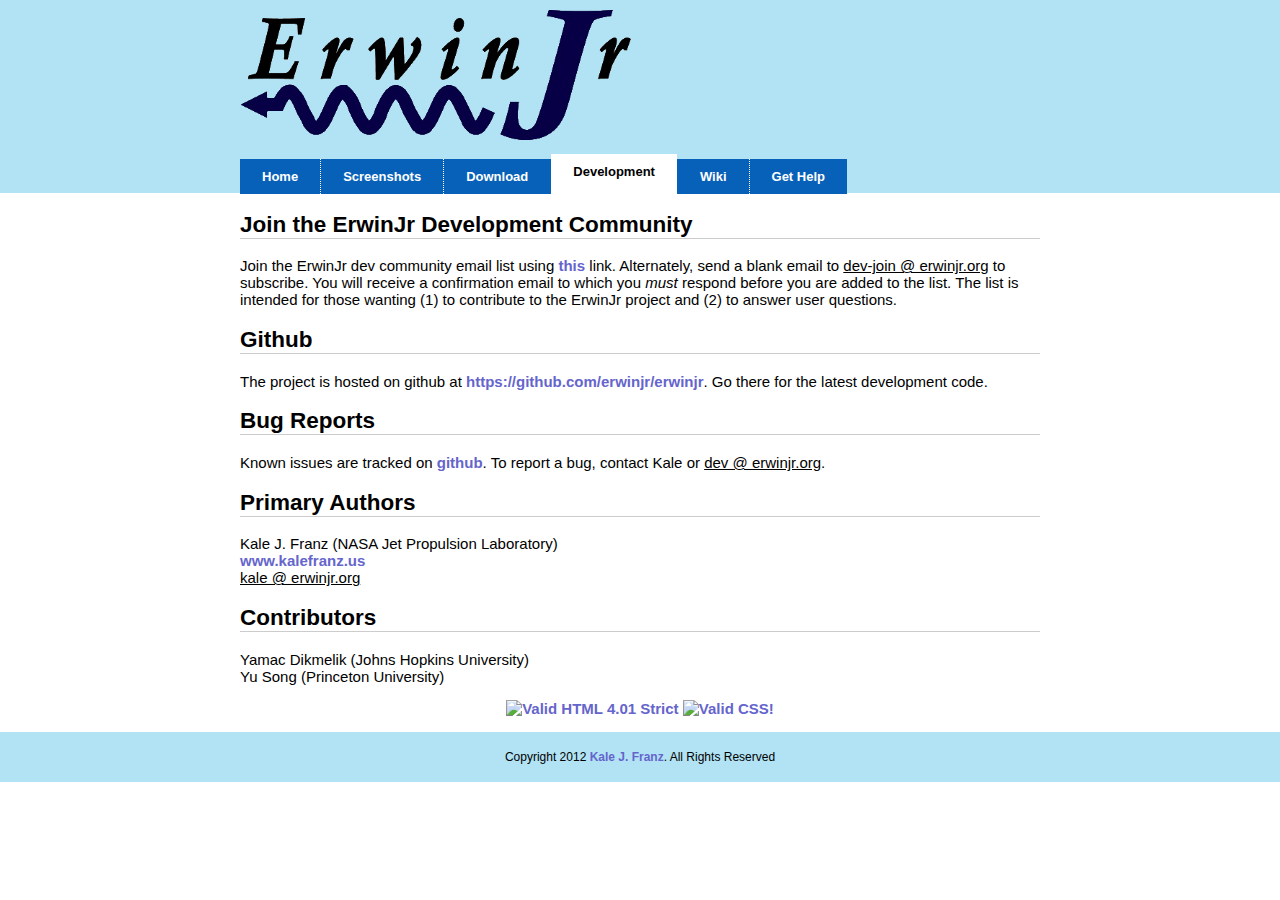
==== development.html @ 69604a8e "initial commit" ====
<!DOCTYPE HTML PUBLIC "-//W3C//DTD HTML 4.01//EN" "http://www.w3.org/TR/html4/strict.dtd">
<html>
<head>
<title>ErwinJr -- Development</title>
<meta http-equiv="Content-Type" content="text/html; charset=utf-8">
<meta name="author" content="Kale J. Franz">
<meta name="keywords" content="erwinjr, development">
<meta name="robots" content="All">
<meta name="rating" content="General">
<meta name="URL" content="development.html">
<meta name="document-type" content="Public">
<link href="style.css" rel="stylesheet" type="text/css">
</head>
<body>
    <div id="topperContainer">
    <p>
	 <img src="images/erwinjr_banner_391x150.png" width="391" height="150" alt="ErwinJr Logo">
	</p>
   <ul class="topNav">
	    <li><a href="http://erwinjr.org/index.html" class="topNavFirst">Home</a></li>
		<li><a href="http://erwinjr.org/screenshots.html">Screenshots</a></li>
		<li><a href="http://erwinjr.org/download.html" class="topNavActLeft">Download</a></li>
		<li><a href="http://erwinjr.org/development.html" class="topNavAct">Development</a></li>
		<li><a href="http://erwinjr.org/wiki" class="topNavActRight">Wiki</a></li>
		<li><a href="http://erwinjr.org/gethelp.html" class="topNavLast">Get Help</a></li>
	  </ul><br class="clear">
   </div>
<div id="wrapper">
	
<h2>Join the ErwinJr Development Community</h2>
Join the ErwinJr dev community email list using <a href="http://erwinjr.org/mailman/listinfo/dev_erwinjr.org">this</a> link.  Alternately, send a blank email to <span style="text-decoration:underline">dev-join @ erwinjr.org</span> to subscribe.  You will receive a confirmation email to which you <span style="font-style:italic">must</span> respond before you are added to the list.  The list is intended for those wanting (1) to contribute to the ErwinJr project and (2) to answer user questions.

<h2>Github</h2>
The project is hosted on github at <a href="https://github.com/erwinjr/erwinjr">https://github.com/erwinjr/erwinjr</a>.  Go there for the latest development code.

<h2>Bug Reports</h2>
Known issues are tracked on <a href="https://github.com/erwinjr/erwinjr/issues">github</a>.  To report a bug, contact Kale or <span style="text-decoration:underline">dev @ erwinjr.org</span>.


<h2>Primary Authors</h2>
<p>Kale J. Franz (NASA Jet Propulsion Laboratory)<br>
 <a href="http://www.kalefranz.us">www.kalefranz.us</a><br>
 <span style="text-decoration:underline">kale @ erwinjr.org</span></p>

<h2>Contributors</h2>
<p>Yamac Dikmelik (Johns Hopkins University)<br>
Yu Song (Princeton University)
</p>


<!-- CSS thumbnails -->
<div style="text-align:center;">
<p>
    <a href="http://validator.w3.org/check?uri=referer">
	<img src="http://www.w3.org/Icons/valid-html401" alt="Valid HTML 4.01 Strict" 
	style="border:0;width:88px;height:31px"></a>

    <a href="http://jigsaw.w3.org/css-validator/check/referer">
        <img style="border:0;width:88px;height:31px"
            src="http://jigsaw.w3.org/css-validator/images/vcss"
            alt="Valid CSS!">
    </a>
</p>
</div>

<script type="text/javascript">

  var _gaq = _gaq || [];
  _gaq.push(['_setAccount', 'UA-3187139-6']);
  _gaq.push(['_trackPageview']);

  (function() {
    var ga = document.createElement('script'); ga.type = 'text/javascript'; ga.async = true;
    ga.src = ('https:' == document.location.protocol ? 'https://ssl' : 'http://www') + '.google-analytics.com/ga.js';
    var s = document.getElementsByTagName('script')[0]; s.parentNode.insertBefore(ga, s);
  })();

</script>

    </div>
 
	 <div id="footerContainer">
		<p style="text-align:center">
		 Copyright 2012 <a href="http://www.kalefranz.us">Kale J. Franz</a>. All Rights Reserved
		</p>
	</div>
</body>
</html>
---- style.css ----
* {
	/*margin:0px;
	padding:0px;*/
}
p {
	/*margin:0px;
	padding:0px;*/
}
ul {
	margin:0px;
	padding:0px;
}
ul {
	margin:0px;
	padding:0px;
	list-style:none;
}

a {
	color:#6565CC;
	font-weight:bold;
	text-decoration:none;
}
a:hover {
	color:#6565CC;
	font-weight:bold;
	text-decoration:underline;
}

h2 {
	font-family: tahoma, arial, sans-serif;
	border-bottom: 1px solid #cccccc;
	text-indent: 0px;
}

body {
	margin:0px;
	padding:0px;
    font-family:tahoma, arial, sans-serif;
	font-size:15px;
	color: #000000;
}
.clear {
	margin:0px;
	padding:0px;
	height:0px;
	font-size:0px;
	clear:both;
}
#wrapper {
	margin:10px auto;
	width:800px;
}

ul.topNav  {
	margin:auto;
	padding:0px;
	width:800px;
}
.topNav li{
	 float:left;
	 display:inline-block;
}
.topNav li a{
	 float:left;
     font-family:tahoma, arial, sans-serif;
	 font-size:13px;
	 font-weight:bold;
	 color:#FFFFFF;
	 text-align:center;
	 line-height:35px;
	 display:inline-block;
	 text-decoration:none;
	 background:#0761B9;
	 padding-left:22px;
	 padding-right:22px;
	 margin-top:5px;
	 border-right:1px dotted #FFFFFF;
	 /*border-left:1px dotted #FFFFFF;*/
}
.topNav li a.topNavActLeft{
	 border-right:1px dotted #0761B9;
}
.topNav li a.topNavActLeft:hover{
	 border-right:1px dotted #0761B9;
}
.topNav li a.topNavActRight{
	 border-left:1px dotted #0761B9;
}
.topNav li a.topNavActRight:hover{
	 border-left:1px dotted #0761B9;
}
.topNav li a:hover{
	background:#FFFFFF;
	color:#000000;
	text-decoration:none;
	border-right:1px dotted #0761B9;
	/*border-left:1px dotted #000000;*/
}
.topNav li a.topNavAct{
	background:#FFFFFF;
	color:#000000;
	text-decoration:none;
	height:40px;
	position:relative;
	top:-5px;
	border-right:none;
	border-left:none;
}
.topNav li a.topNavLast{
	border-right:none;
	/*padding-left:15px;
	padding-right:15px;*/
}
.topNav li a.topNavFirst{
	border-left:none;
	border-right:1px dotted #FFFFFF;
	/*padding-left:15px;
	padding-right:15px;*/
}
.topNav li a.topNavFirst:hover{
	border-left:none;
	border-right:1px dotted #0761B9;
	/*padding-left:15px;
	padding-right:15px;*/
}





#topperContainer {
	/*background:url(../images/footerContainerBgR.png) repeat-x left top;*/
	background:#B1E3F4;
	height:193px;
	/*line-height:220px;*/
	font-size:12px;
	font-family:Georgia, "Times New Roman", Times, serif;
	color:#000000;
	width:100%;
}
#topperContainer p{
	width:800px;
	margin:auto;
	padding:0px 10px;
}

#footerContainer {
	background:#B1E3F4;
	height:50px;
	line-height:50px;
	font-size:12px;
	font-family:tahoma, arial, sans-serif;
	color:#000000;
	width:100%;
}
#footerContainer p{
	width:800px;
	margin:auto;
	padding:0px 10px;
}
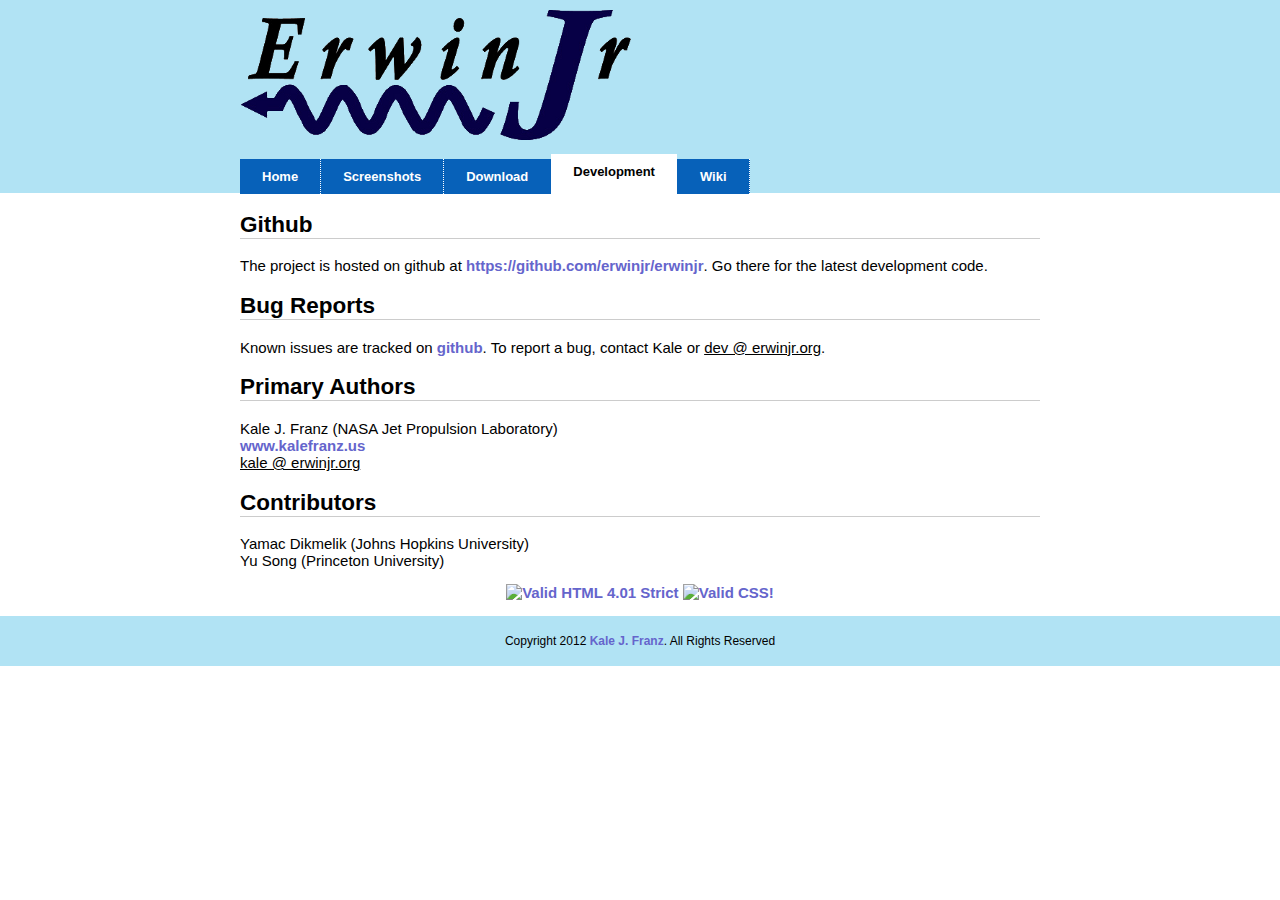
==== commit f3b3b09c: "bringing the website up-to-date" ====
--- a/development.html
+++ b/development.html
@@ -21,15 +21,11 @@
 		<li><a href="http://erwinjr.org/screenshots.html">Screenshots</a></li>
 		<li><a href="http://erwinjr.org/download.html" class="topNavActLeft">Download</a></li>
 		<li><a href="http://erwinjr.org/development.html" class="topNavAct">Development</a></li>
-		<li><a href="http://erwinjr.org/wiki" class="topNavActRight">Wiki</a></li>
-		<li><a href="http://erwinjr.org/gethelp.html" class="topNavLast">Get Help</a></li>
+		<li><a href="https://github.com/erwinjr/erwinjr/wiki" class="topNavActRight">Wiki</a></li>
 	  </ul><br class="clear">
    </div>
 <div id="wrapper">
 	
-<h2>Join the ErwinJr Development Community</h2>
-Join the ErwinJr dev community email list using <a href="http://erwinjr.org/mailman/listinfo/dev_erwinjr.org">this</a> link.  Alternately, send a blank email to <span style="text-decoration:underline">dev-join @ erwinjr.org</span> to subscribe.  You will receive a confirmation email to which you <span style="font-style:italic">must</span> respond before you are added to the list.  The list is intended for those wanting (1) to contribute to the ErwinJr project and (2) to answer user questions.
-
 <h2>Github</h2>
 The project is hosted on github at <a href="https://github.com/erwinjr/erwinjr">https://github.com/erwinjr/erwinjr</a>.  Go there for the latest development code.
 
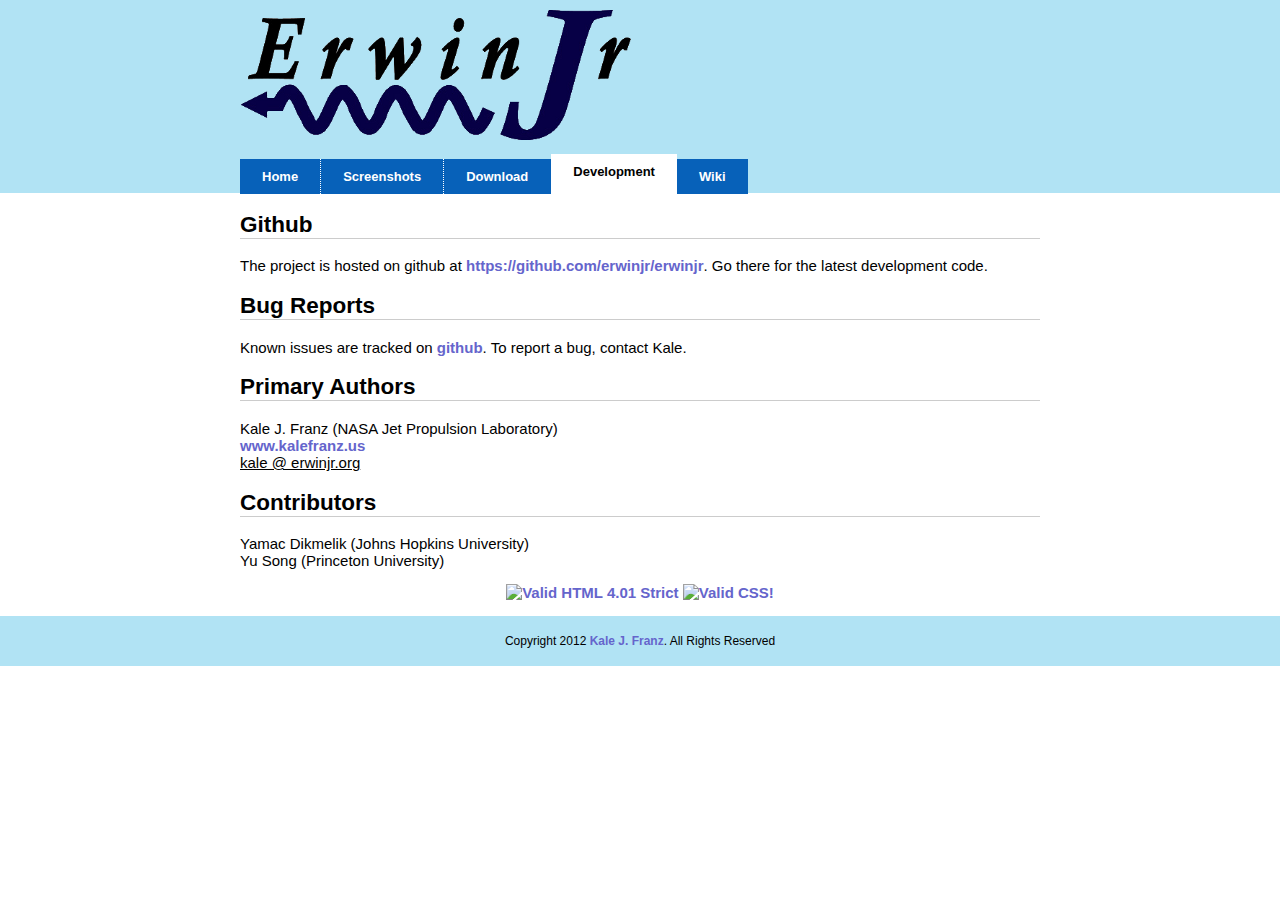
==== commit 7edf30d7: "fixed several small issues" ====
--- a/development.html
+++ b/development.html
@@ -21,7 +21,7 @@
 		<li><a href="http://erwinjr.org/screenshots.html">Screenshots</a></li>
 		<li><a href="http://erwinjr.org/download.html" class="topNavActLeft">Download</a></li>
 		<li><a href="http://erwinjr.org/development.html" class="topNavAct">Development</a></li>
-		<li><a href="https://github.com/erwinjr/erwinjr/wiki" class="topNavActRight">Wiki</a></li>
+		<li><a href="https://github.com/erwinjr/erwinjr/wiki" class="topNavLast">Wiki</a></li>
 	  </ul><br class="clear">
    </div>
 <div id="wrapper">
@@ -30,7 +30,7 @@
 The project is hosted on github at <a href="https://github.com/erwinjr/erwinjr">https://github.com/erwinjr/erwinjr</a>.  Go there for the latest development code.
 
 <h2>Bug Reports</h2>
-Known issues are tracked on <a href="https://github.com/erwinjr/erwinjr/issues">github</a>.  To report a bug, contact Kale or <span style="text-decoration:underline">dev @ erwinjr.org</span>.
+Known issues are tracked on <a href="https://github.com/erwinjr/erwinjr/issues">github</a>.  To report a bug, contact Kale.
 
 
 <h2>Primary Authors</h2>
--- a/style.css
+++ b/style.css
@@ -112,6 +112,12 @@
 	/*padding-left:15px;
 	padding-right:15px;*/
 }
+.topNav li a.topNavLast:hover{
+	border-right:none;
+	border-left:1px dotted #0761B9;
+	/*padding-left:15px;
+	padding-right:15px;*/
+}
 .topNav li a.topNavFirst{
 	border-left:none;
 	border-right:1px dotted #FFFFFF;
